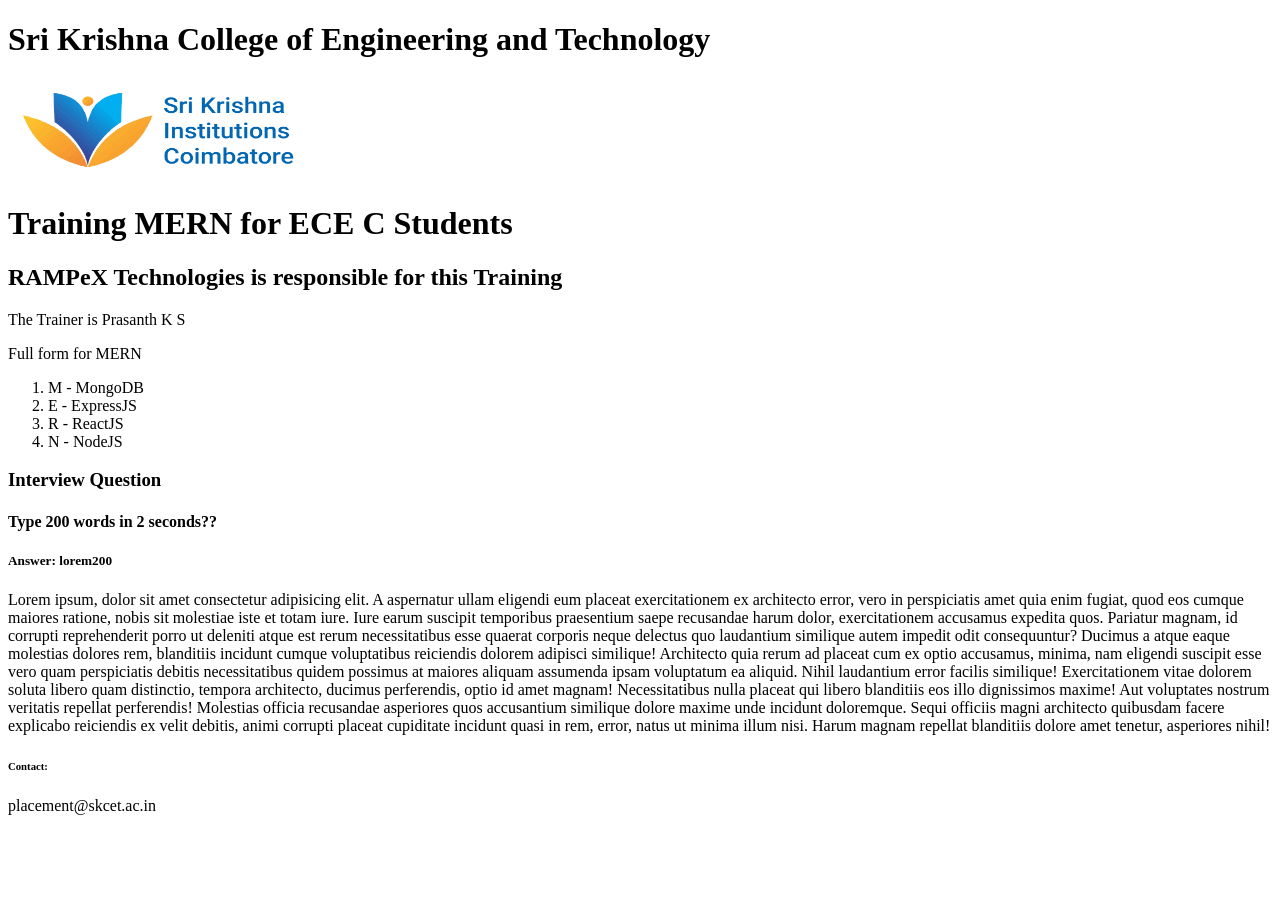
==== index.html @ 121b53f0 "Added index.html and image" ====
<!DOCTYPE html>
<html lang="en">
<head>
    <meta charset="UTF-8">
    <meta name="viewport" content="width=device-width, initial-scale=1.0">
    <title>ECE</title>
</head>
<body>
    <h1>Sri Krishna College of Engineering and Technology</h1>
    <a href="https://www.skcet.ac.in" target="_blank"><img src="images/logo.png" alt="SKCET Logo" height="100px" width="300px"></a> 
    <h1>Training MERN for ECE C Students</h1>
    <h2>RAMPeX Technologies is responsible for this Training</h2>
    <p>The Trainer is Prasanth K S</p>
    <p>Full form for MERN</p>
    <ol>
        <li>M - MongoDB</li>
        <li>E - ExpressJS</li>
        <li>R - ReactJS</li>
        <li>N - NodeJS</li>
    </ol>
    <h3>Interview Question</h3>
    <h4>Type 200 words in 2 seconds??</h4>
    <h5>Answer: lorem200</h5>
    <p>Lorem ipsum, dolor sit amet consectetur adipisicing elit. A aspernatur ullam eligendi eum placeat exercitationem ex architecto error, vero in perspiciatis amet quia enim fugiat, quod eos cumque maiores ratione, nobis sit molestiae iste et totam iure. Iure earum suscipit temporibus praesentium saepe recusandae harum dolor, exercitationem accusamus expedita quos. Pariatur magnam, id corrupti reprehenderit porro ut deleniti atque est rerum necessitatibus esse quaerat corporis neque delectus quo laudantium similique autem impedit odit consequuntur? Ducimus a atque eaque molestias dolores rem, blanditiis incidunt cumque voluptatibus reiciendis dolorem adipisci similique! Architecto quia rerum ad placeat cum ex optio accusamus, minima, nam eligendi suscipit esse vero quam perspiciatis debitis necessitatibus quidem possimus at maiores aliquam assumenda ipsam voluptatum ea aliquid. Nihil laudantium error facilis similique! Exercitationem vitae dolorem soluta libero quam distinctio, tempora architecto, ducimus perferendis, optio id amet magnam! Necessitatibus nulla placeat qui libero blanditiis eos illo dignissimos maxime! Aut voluptates nostrum veritatis repellat perferendis! Molestias officia recusandae asperiores quos accusantium similique dolore maxime unde incidunt doloremque. Sequi officiis magni architecto quibusdam facere explicabo reiciendis ex velit debitis, animi corrupti placeat cupiditate incidunt quasi in rem, error, natus ut minima illum nisi. Harum magnam repellat blanditiis dolore amet tenetur, asperiores nihil!</p>
    <h6>Contact:</h6>
    <h7>placement@skcet.ac.in</h7>
</body>
</html>
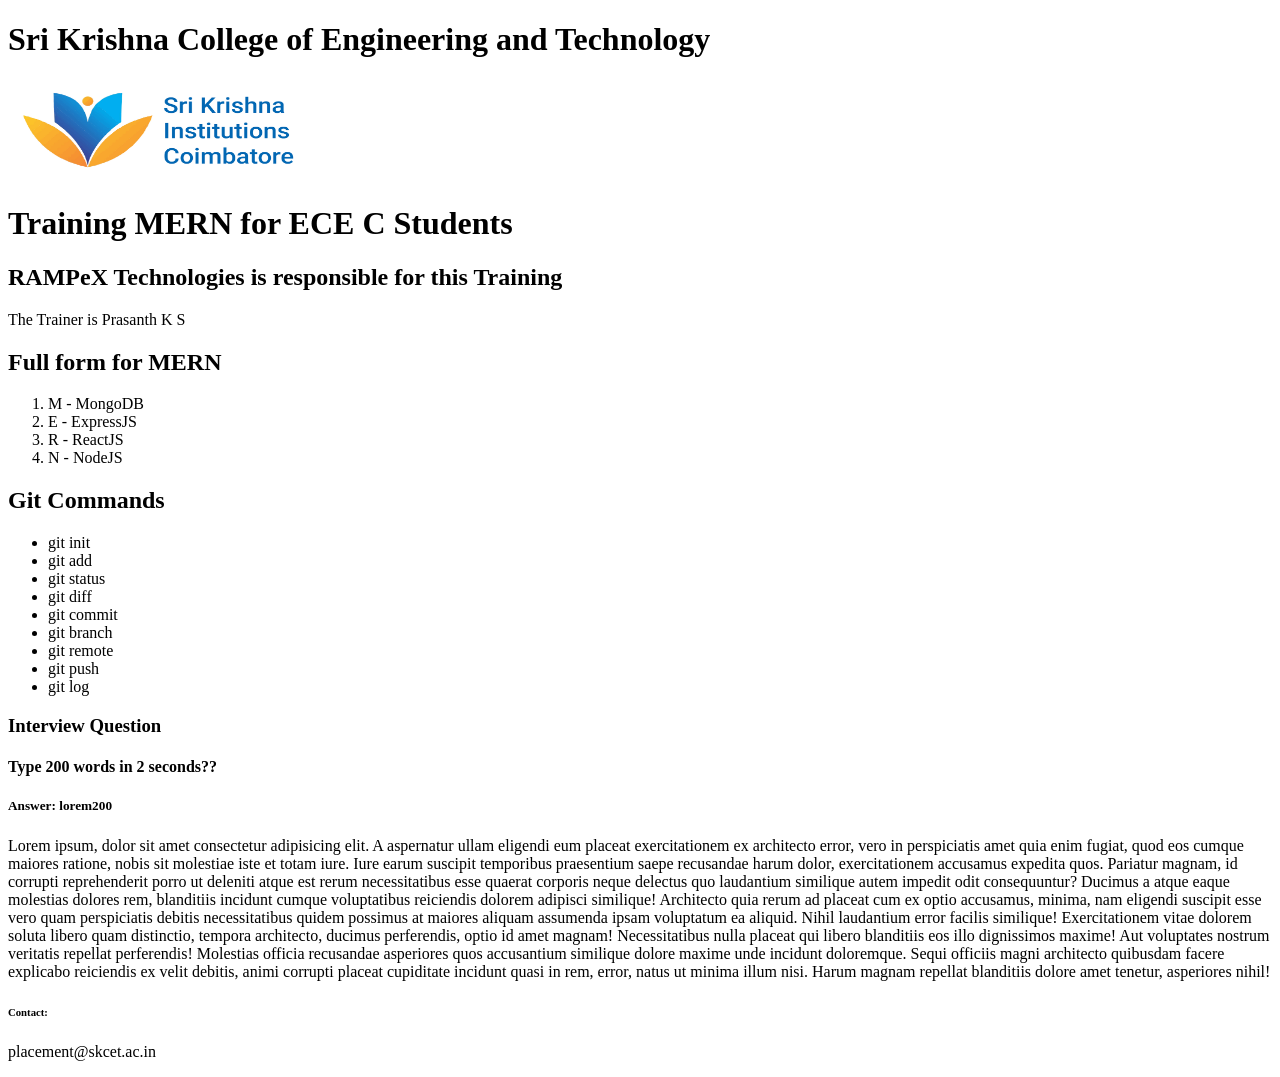
==== commit fde7f73b: "Added Git Commands" ====
--- a/index.html
+++ b/index.html
@@ -11,18 +11,30 @@
     <h1>Training MERN for ECE C Students</h1>
     <h2>RAMPeX Technologies is responsible for this Training</h2>
     <p>The Trainer is Prasanth K S</p>
-    <p>Full form for MERN</p>
+    <h2>Full form for MERN</h2>
     <ol>
         <li>M - MongoDB</li>
         <li>E - ExpressJS</li>
         <li>R - ReactJS</li>
         <li>N - NodeJS</li>
     </ol>
+    <h2>Git Commands</h2>
+    <ul>
+        <li>git init</li>
+        <li>git add</li>
+        <li>git status</li>
+        <li>git diff</li>
+        <li>git commit</li>
+        <li>git branch</li>
+        <li>git remote</li>
+        <li>git push</li>
+        <li>git log</li>
+    </ul>
     <h3>Interview Question</h3>
     <h4>Type 200 words in 2 seconds??</h4>
     <h5>Answer: lorem200</h5>
     <p>Lorem ipsum, dolor sit amet consectetur adipisicing elit. A aspernatur ullam eligendi eum placeat exercitationem ex architecto error, vero in perspiciatis amet quia enim fugiat, quod eos cumque maiores ratione, nobis sit molestiae iste et totam iure. Iure earum suscipit temporibus praesentium saepe recusandae harum dolor, exercitationem accusamus expedita quos. Pariatur magnam, id corrupti reprehenderit porro ut deleniti atque est rerum necessitatibus esse quaerat corporis neque delectus quo laudantium similique autem impedit odit consequuntur? Ducimus a atque eaque molestias dolores rem, blanditiis incidunt cumque voluptatibus reiciendis dolorem adipisci similique! Architecto quia rerum ad placeat cum ex optio accusamus, minima, nam eligendi suscipit esse vero quam perspiciatis debitis necessitatibus quidem possimus at maiores aliquam assumenda ipsam voluptatum ea aliquid. Nihil laudantium error facilis similique! Exercitationem vitae dolorem soluta libero quam distinctio, tempora architecto, ducimus perferendis, optio id amet magnam! Necessitatibus nulla placeat qui libero blanditiis eos illo dignissimos maxime! Aut voluptates nostrum veritatis repellat perferendis! Molestias officia recusandae asperiores quos accusantium similique dolore maxime unde incidunt doloremque. Sequi officiis magni architecto quibusdam facere explicabo reiciendis ex velit debitis, animi corrupti placeat cupiditate incidunt quasi in rem, error, natus ut minima illum nisi. Harum magnam repellat blanditiis dolore amet tenetur, asperiores nihil!</p>
     <h6>Contact:</h6>
-    <h7>placement@skcet.ac.in</h7>
+    <p>placement@skcet.ac.in</p>
 </body>
 </html>
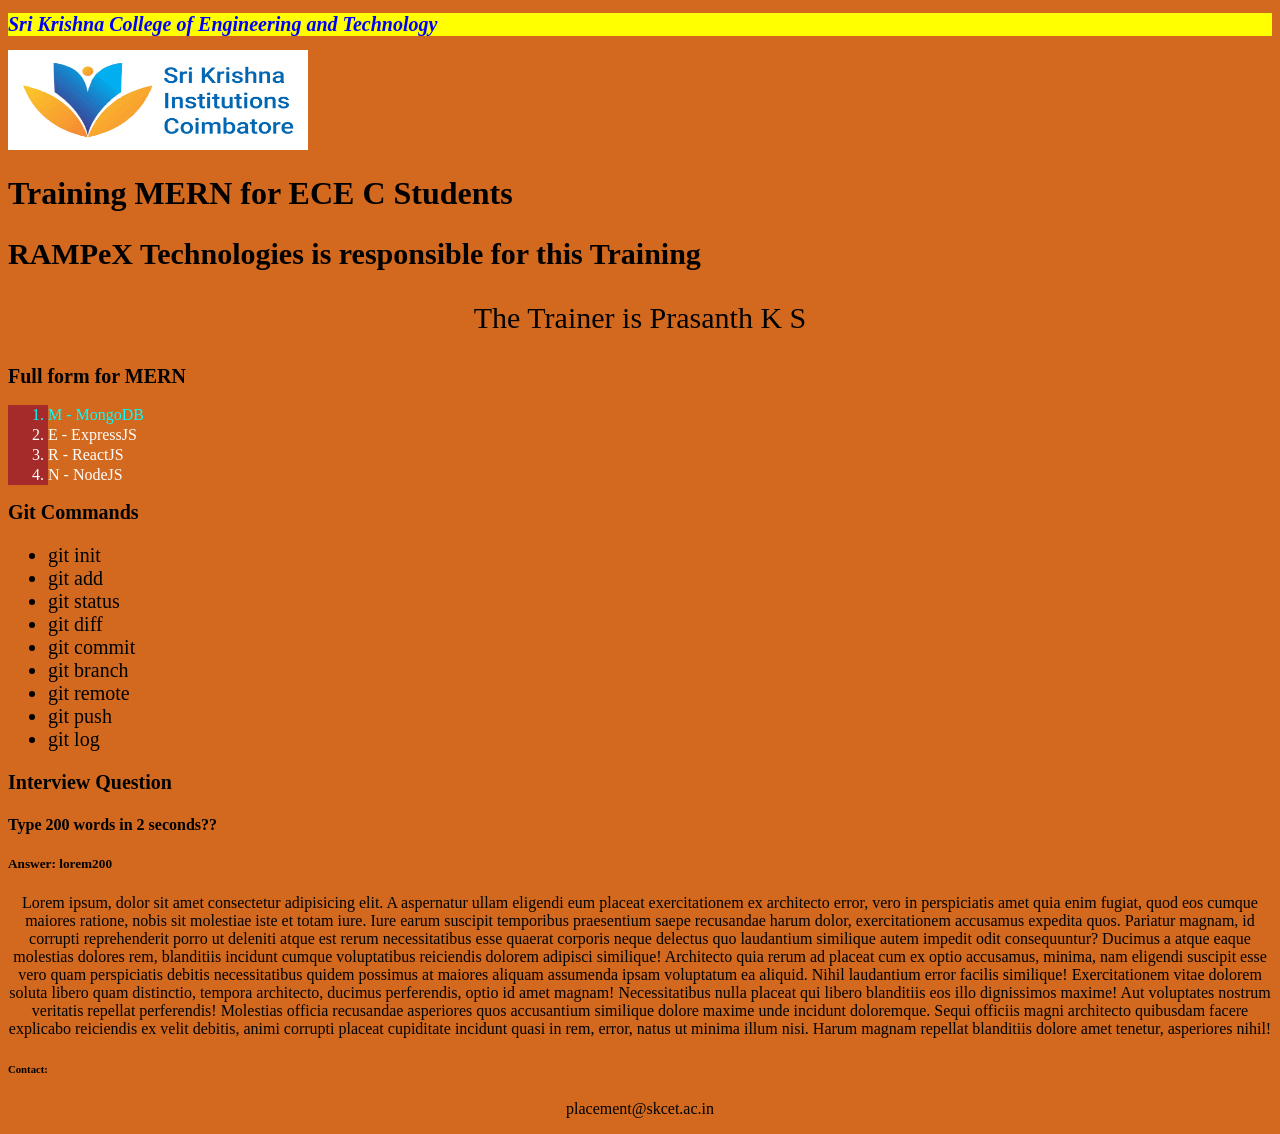
==== commit 855c47b7: "Code for BAsic CSS" ====
--- a/index.html
+++ b/index.html
@@ -4,16 +4,27 @@
     <meta charset="UTF-8">
     <meta name="viewport" content="width=device-width, initial-scale=1.0">
     <title>ECE</title>
+    <style>
+        p{
+            text-align: center; 
+            font-family: 'Times New Roman', Times, serif;
+        }
+        ol{
+            background-color: black;
+            width: 30%;
+        }
+    </style>
+    <link rel="stylesheet" href="externalcss.css">
 </head>
 <body>
-    <h1>Sri Krishna College of Engineering and Technology</h1>
+    <h1 style="color:blue;font-style:italic;font-size:20px;background-color:yellow;">Sri Krishna College of Engineering and Technology</h1>
     <a href="https://www.skcet.ac.in" target="_blank"><img src="images/logo.png" alt="SKCET Logo" height="100px" width="300px"></a> 
     <h1>Training MERN for ECE C Students</h1>
-    <h2>RAMPeX Technologies is responsible for this Training</h2>
-    <p>The Trainer is Prasanth K S</p>
+    <h2 class="ksp">RAMPeX Technologies is responsible for this Training</h2>
+    <p class="ksp">The Trainer is Prasanth K S</p>
     <h2>Full form for MERN</h2>
-    <ol>
-        <li>M - MongoDB</li>
+    <ol style="background-color:brown;">
+        <li id="skcet">M - MongoDB</li>
         <li>E - ExpressJS</li>
         <li>R - ReactJS</li>
         <li>N - NodeJS</li>
--- a/externalcss.css
+++ b/externalcss.css
@@ -0,0 +1,37 @@
+/* Universal/Global Selector */
+*{
+    background-color: chocolate;
+}
+
+/* Element Selector */
+ol{
+    color: white;
+    background-color: green;
+    line-height: 20px;
+    height: 50%;
+    width: 50%;
+}
+
+/* Class Selector */
+.ksp{
+    font-size: 30px;
+}
+
+/* ID selector */
+#skcet{
+    color: aqua;
+}
+
+/* Grouping Selector */
+/* h2{
+    font-size: 20px;
+}
+h3{
+    font-size: 20px;
+}
+ul{
+    font-size: 20px;
+} */
+ h2,h3,ul{
+    font-size: 20px;
+ }
